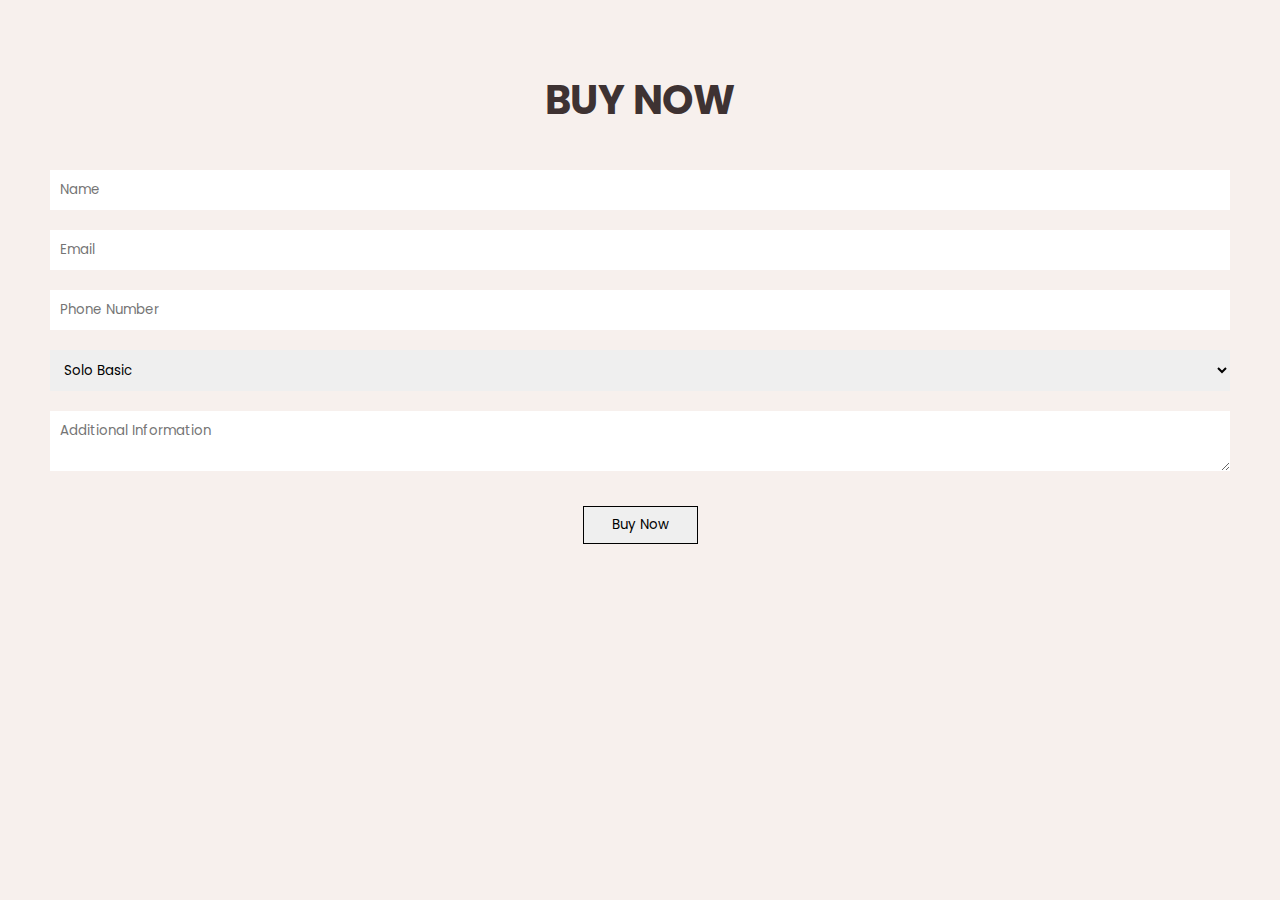
==== buy.html @ da744c4f "Add files via upload" ====
<!DOCTYPE html>
<html lang="en">
<head>
    <meta charset="UTF-8">
    <meta http-equiv="X-UA-Compatible" content="IE=edge">
    <meta name="viewport" content="width=device-width, initial-scale=1.0">
    <title>Buy Page</title>
    <link rel="stylesheet" href="style.css">
</head>
<body>

    <section class="buy" id="buy">

        <h1 class="heading">Buy Now</h1>

        <form action="thankyou.html" method="post">
            <div class="inputBox">
                <input type="text" name="name" placeholder="Name" required>
                <input type="email" name="email" placeholder="Email" required>
            </div>

            <div class="inputBox">
                <input type="number" name="number" placeholder="Phone Number" required>
                <select name="plan" required>
                    <option value="solo-basic">Solo Basic</option>
                    <option value="premium">Duo Basic</option>
                    <option value="ultimate">Group Basic</option>
                    <option value="basic">Solo Premium</option>
                    <option value="premium">Duo Premium</option>
                    <option value="ultimate">Group Premium</option>
                </select>
            </div>

            <textarea name="message" placeholder="Additional Information"></textarea>

            <button type="submit" class="btn">Buy Now</button>
        </form>

    </section>

</body>
</html>
---- style.css ----
@import url("https://fonts.googleapis.com/css2?family=Poppins:wght@100;300;400;500;600&display=swap");

:root{
   --main-color:#000000;
   --primary-color: #3E3232;
   --white:#fff;
   --bg: #f7f0ed;
   --light-black:#333;
   --box-shadow: 0 .5rem 1rem rgba(0,0,0,.1);
}
*{
   font-family: 'Poppins', sans-serif;
   margin:0; padding:0;
   box-sizing: content-box;
   outline: none; border:none;
   text-decoration: none;
   text-transform: capitalize;
}

html{
   font-size: 62.5%;
   overflow-x: hidden;
   scroll-behavior: smooth;
   scroll-padding-top: 6rem;
}

html::-webkit-scrollbar{
   width: .8rem;
}

html::-webkit-scrollbar-track{
   background-color: var(--white);
}

html::-webkit-scrollbar-thumb{
   background-color: var(--primary-color);
   border-radius: 5rem;
}

body{
   background: var(--bg); 
}
section{
   padding: 3rem 9%;
}

.heading{
   text-align: center;
   color:var(--primary-color);
   text-transform: uppercase;
   margin-bottom: 4rem;
   font-size: 4rem;
   margin-top: 2rem;
}

.btn {
    display: inline-block;
    margin-top: 1rem;
    padding: .8rem 2.8rem;
    border: 0.1rem solid var(--main-color);
    
  }
  
  .buy, .thankyou {
   text-align: center;
   padding: 50px;
}

input, select, textarea {
   margin-bottom: 20px;
   width: 100%;
   padding: 10px;
   box-sizing: border-box;
}
  
.header{
  position: fixed;
  top: 0;
  left: 0;
  right: 0;
  z-index: 1000;
  display: flex;
  align-items: center;
  justify-content: space-between;
  padding: 2rem 9%;
  background: var(--white);
  box-shadow: var(--box-shadow);
}

.header .logo{
   font-size: 2.2rem;
   font-weight: bolder;
   color:var(--primary-color);
}

.header .logo i{
   color:var(--main-color);
   padding-right: .5rem;
}
.header .navbar a{
   font-size: 1.7rem;
   margin-left: 2rem;
   color:var(--primary-color);
  padding-block: 1.6rem;
  position: relative; 
}
.header .navbar a::before {
   content: "";
   position: absolute;
   height: .3rem;
   border-block: 1px solid var(--main-color);
   bottom: .5rem;
   width: 100%;
   transform: scaleX(0);
   transform-origin: center;
   transition: 0.5s ease;
 }

 
 
#menu{
   display: none;
}
.home {
   min-height: 100vh;
   display: flex;
   align-items: center;
   justify-content: center;
   background: url"home.png" no-repeat;
   background-size: cover;
   background-position: center;
}

.home .content {
   text-align: center;
}

.home .content h3 {
   font-size: 6rem;
   text-transform: uppercase;
   font-weight: bold; /* Set font-weight to bold */
   color: #000000;
   padding-bottom: 3.5rem;
}
 .about .row{
    display: flex;
    align-items: center;
    flex-wrap: wrap;
    gap: 2rem;
  }
  
  .about .row .image {
    flex: 1 1 40rem;
  }
  
  .about .row .image img {
    width: 100%;
  }
  
  .about .row .content {
    flex: 1 1 40rem;
  }
  
  .about .row .content h3 {
    font-size: 3.5rem;
    color: var(--main-color);
  }
  
  .about .row .content p {
    font-size: 1.6rem;
    color: var(--light-black);
    padding: 2rem 0;
    line-height: 2;
  }
 .services .box-container{
    display: grid;
    grid-template-columns: repeat(auto-fit, minmax(30rem, 1fr));
    gap:2rem;
 }
 
 .services .box-container .box{
    text-align: center;
    padding: 4rem;
    background-color: var(--white);
    box-shadow: var(--box-shadow);
    border-radius: 5rem;
 }
 
 .services .box-container .box img{
    margin: 1rem 0;
    height: 15rem;
    transition: 500ms ease;
 }
 .services .box-container .box h3{
    font-size: 2rem;
    padding:1rem 0;
    color:var(--primary-color);
 }
 
 .services .box-container .box p{
    font-size: 1.5rem;
    color:var(--light-black);
    line-height: 2;
 }

.label {
   background-color: #ff6347; 
   color: #fff; 
   font-weight: bold;
   padding: 0.5rem;
   border-radius: 0.5rem;
   position: absolute;
   top: 0;
   left: 0;
}

.plan .box-container {
   display: flex;
   align-items: normal;
   justify-content: flex-start; 
   flex-wrap: wrap;
   gap: 6rem;
}
.plan .box-container .box {
   background: var(--white);
   width: 30rem;
   height: 38rem;
   text-align: center;
   box-shadow: var(--box-shadow);
   position: relative;
}

.plan .box-container .box .title {
   font-size: 2.5rem;
   background: var(--main-color);
   clip-path: polygon(0 0, 100% 0, 100% 70%, 50% 100%, 0 70%);
   color: var(--white);
   padding: 1rem 0;
}
.plan .box-container .box .price {
   font-size: 4rem;
   color: var(--light-black);
   padding-top: 1rem;
}

.plan .box-container .box .price span {
   font-size: 2.5rem;
}

.plan .box-container .box .month {
   font-size: 1.4rem;
   color: var(--light-black);
}

.plan .box-container .box ul {
   margin: 2rem 6rem;
   list-style: none;
}

.plan .box-container .box ul li {
   text-align: left;
   padding: 0.5rem;
   font-size: 1.5rem;
   color: var(--light-black);
}

.plan .box-container .box ul li i {
   color: var(--white);
   padding: 0.5rem;
   margin-right: 1rem;
   background: var(--main-color);
   border-radius: 50%;
}

.plan .box-container .box ul li i.fa-times {
   padding: 0.5rem 0.7rem;
}

.plan .box-container .box .btn {
   position: absolute;
   bottom: -2rem;
   right: 2rem;
   background: var(--white);
}
  .gallery .gallery-box-container {
   display: grid;
   grid-template-columns: repeat(auto-fit, minmax(15rem, 1fr));
   gap: 1.5rem;
}

.gallery .gallery-box {
   border-radius: 0.5rem;
   background: var(--white);
   box-shadow: var(--box-shadow);
}

.gallery .gallery-box img {
   width: 100%;
   height: 100%;
   border-radius: 0.5rem;
   object-fit: cover;
}
  .review .box-container {
   display: grid;
   grid-template-columns: repeat(auto-fit, minmax(25rem, 1fr));
   gap: 1.5rem;
}

.review .box {
   border-radius: 0.5rem;
   background: var(--white);
   padding: 2rem;
   text-align: center;
   box-shadow: var(--box-shadow);
   margin-bottom: 1.5rem;
}

.review .box img {
   border-radius: 50%;
   height: 15rem;
   width: 15rem;
   object-fit: cover;
   margin-bottom: 1rem;
}

.review .box h3 {
   font-size: 2rem;
   color: var(--primary-color);
}

.review .box p {
   font-size: 1.5rem;
   color: var(--main-color);
}

.review .box .stars {
   margin-top: 0.5rem;
}

.review .box .stars i {
   color: var(--primary-color);
   font-size: 1.7rem;
   margin-right: 0.2rem;
}

.review .box:nth-last-child(-n+2) {
   grid-row: auto-end;
}
.team .box-container {
   display: grid;
   grid-template-columns: repeat(auto-fit, minmax(25rem, 1fr));
   gap: 1.5rem;
}

.team .box-container .box {
   border-radius: .5rem;
   background: var(--white);
   padding: 2rem;
   text-align: center;
   box-shadow: var(--box-shadow);
}

.team .box-container .box img {
   border-radius: 50%;
   height: 15rem;
   width: 15rem;
   object-fit: cover;
   margin-bottom: 1rem;
}

.team .box-container .box h3 {
   font-size: 2rem;
   color: var(--primary-color);
}

.team .box-container .box p {
   font-size: 1.5rem;
   color: var(--main-color);
}

.team .box-container .box .share {
   margin-top: .5rem;
}

.team .box-container .box .share a {
   height: 4rem;
   width: 4rem;
   line-height: 4rem;
   font-size: 1.7rem;
   background: var(--primary-color);
   border-radius: .5rem;
   color: var(--white);
   margin: .5rem 0;
}



.team .box-container .box:nth-last-child(-n+2) {
   grid-row: auto-end;
}
 .contact form{
   text-align: center;
}

 .contact form .inputBox{
   display: flex;
   flex-wrap: wrap;
   justify-content: space-between;
}

.contact form textarea,
.contact form .inputBox input,
.contact form .inputBox select{
   width: 100%;
   padding:1rem;
   font-size: 1.6rem;
   color: var(--primary-color);
   margin:.7rem 0;
   background: var(--white);
   box-shadow: var(--box-shadow);
   border-radius: .5rem;
}

.contact form textarea{
   height: 20rem;
   resize: none;
}

.contact form .inputBox input,
.contact form .inputBox select{
   width: 49%;
}

.footer{
   background: var(--white);
 }

 .footer .box-container {
   display: grid;
   grid-template-columns: repeat(auto-fit, minmax(25rem, 1fr));
   gap: 1.5rem;
 }

 .footer .box-container .box {
  padding: 1rem 0;
}

 .footer .box-container .box h3 {
   font-size: 2.2rem;
   color: var(--primary-color);
   padding: 1rem 0;
 }
 
 .footer .box-container .box p {
   font-size: 1.5rem;
   color: var(--main-color);
   padding: 1rem 0;
   line-height: 2;
 }
 
 .footer .box-container .box a {
   display: block;
   font-size: 1.4rem;
   color: var(--main-color);
   padding: 1rem 0;
 }
 
 .footer .box-container .box a i {
   padding-right: .5rem;
   color: var(--primary-color);
 }
 
 
 
 .footer .credit {
   margin-top: 2.5rem;
   padding: 1rem;
   padding-top: 2rem;
   border-top: 0.1rem solid #cecece;
   text-align: center;
   color: var(--main-color);
   font-size: 2rem;
 }
 
 .footer .credit span {
   color: var(--primary-color);
 }

@media (max-width:991px){

   html{
      font-size: 10%;
   }
 
   .header{
     padding: 2rem 5rem;
   }

   section {
      padding: 3rem;
    }
 
}

@media (max-width: 768px) {

   #menu {
     display: inline-block;
   }
   .header .navbar {
     position: absolute;
     top: 99%;
     left: 0;
     right: 0;
     background: var(--bg);
     clip-path: polygon(0 0, 100% 0, 100% 0, 0 0);
   }
   
   .header .navbar.active {
     clip-path: polygon(0 0, 100% 0, 100% 100%, 0 100%);
   }

   .header .navbar a{
      display: flex;
        background:var(--white);
        border-radius: .5rem;
        padding:1.3rem;
        margin:1.3rem;
        font-size: 2rem;
        justify-content: center;
   }

   .home .content h3{
      font-size: 4rem;
  }

}

@media (max-width:450px){

   html{
       font-size: 50%;
   }
}
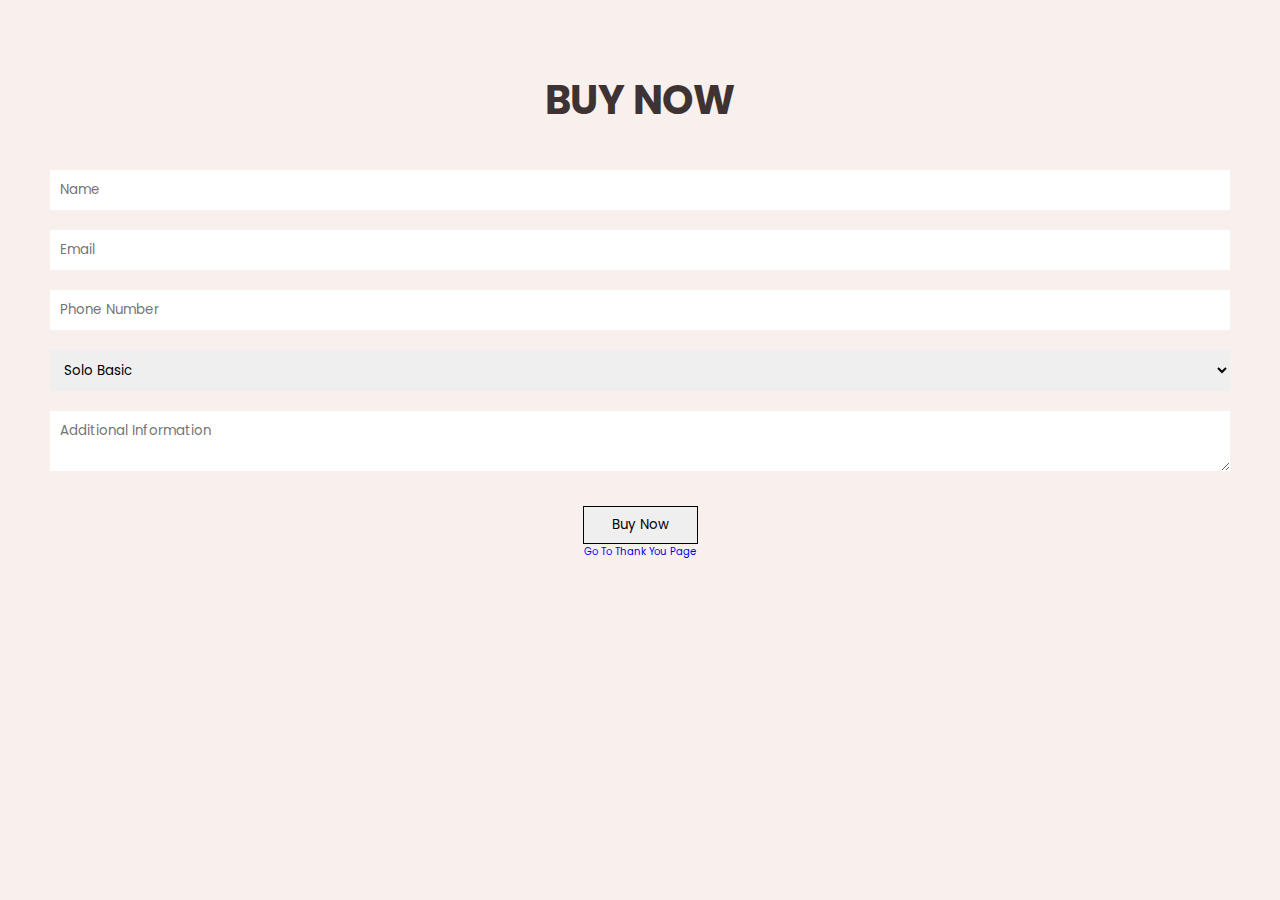
==== commit c3e79e4b: "Update buy.html" ====
--- a/buy.html
+++ b/buy.html
@@ -23,11 +23,11 @@
                 <input type="number" name="number" placeholder="Phone Number" required>
                 <select name="plan" required>
                     <option value="solo-basic">Solo Basic</option>
-                    <option value="premium">Duo Basic</option>
-                    <option value="ultimate">Group Basic</option>
-                    <option value="basic">Solo Premium</option>
-                    <option value="premium">Duo Premium</option>
-                    <option value="ultimate">Group Premium</option>
+                    <option value="duo-basic">Duo Basic</option>
+                    <option value="group-basic">Group Basic</option>
+                    <option value="solo-premium">Solo Premium</option>
+                    <option value="duo-premium">Duo Premium</option>
+                    <option value="group-premium">Group Premium</option>
                 </select>
             </div>
 
@@ -35,6 +35,7 @@
 
             <button type="submit" class="btn">Buy Now</button>
         </form>
+<a href="thankyou.html">Go to Thank You Page</a>
 
     </section>
 
--- a/style.css
+++ b/style.css
@@ -126,7 +126,7 @@
    display: flex;
    align-items: center;
    justify-content: center;
-   background: url"home.png" no-repeat;
+   background: url("home.png") no-repeat;
    background-size: cover;
    background-position: center;
 }
@@ -138,10 +138,11 @@
 .home .content h3 {
    font-size: 6rem;
    text-transform: uppercase;
-   font-weight: bold; /* Set font-weight to bold */
+   font-weight: bold; 
    color: #000000;
    padding-bottom: 3.5rem;
 }
+
  .about .row{
     display: flex;
     align-items: center;
@@ -543,4 +544,4 @@
    }
 }
 
- + 
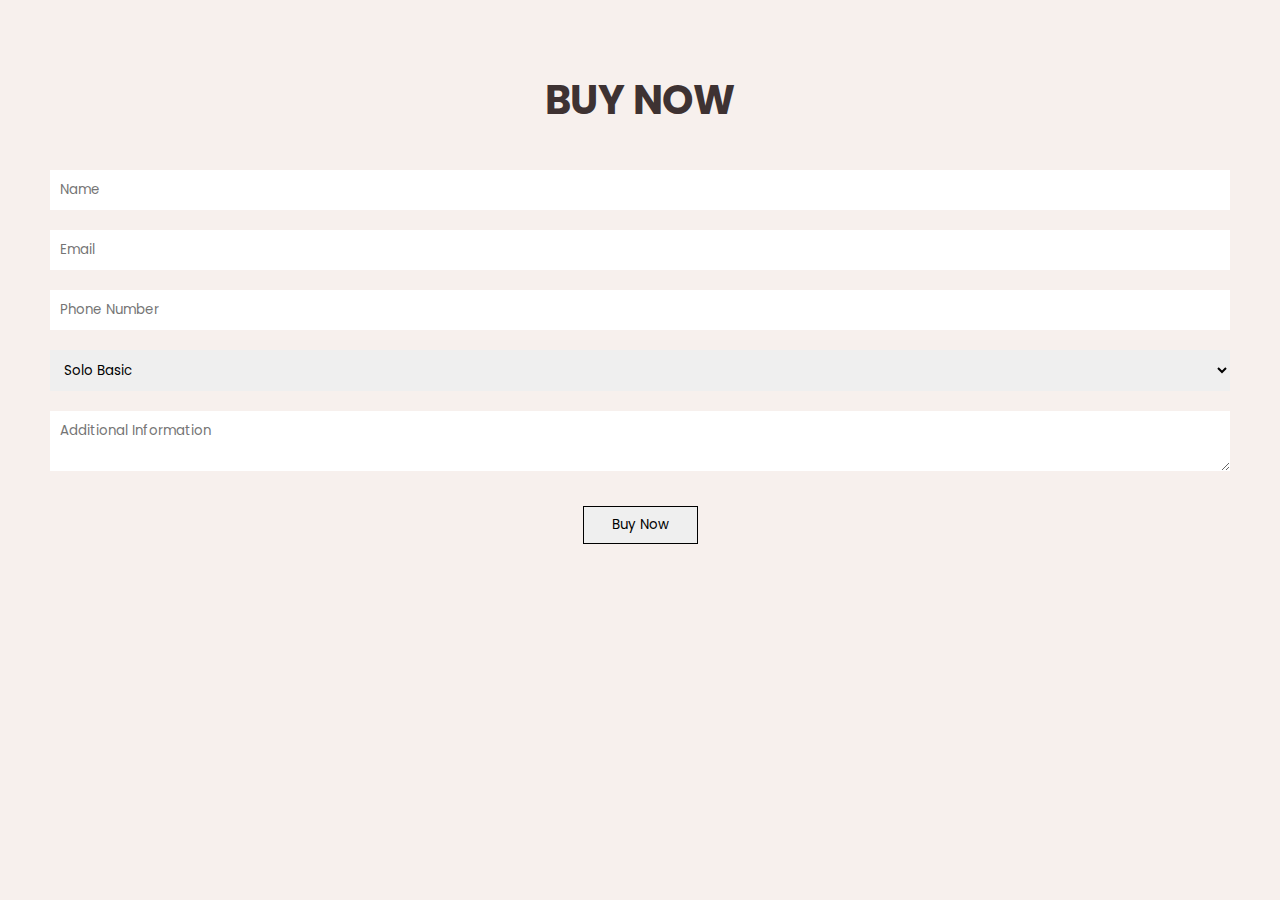
==== commit 56b406f6: "Update buy.html" ====
--- a/buy.html
+++ b/buy.html
@@ -35,7 +35,6 @@
 
             <button type="submit" class="btn">Buy Now</button>
         </form>
-<a href="thankyou.html">Go to Thank You Page</a>
 
     </section>
 
